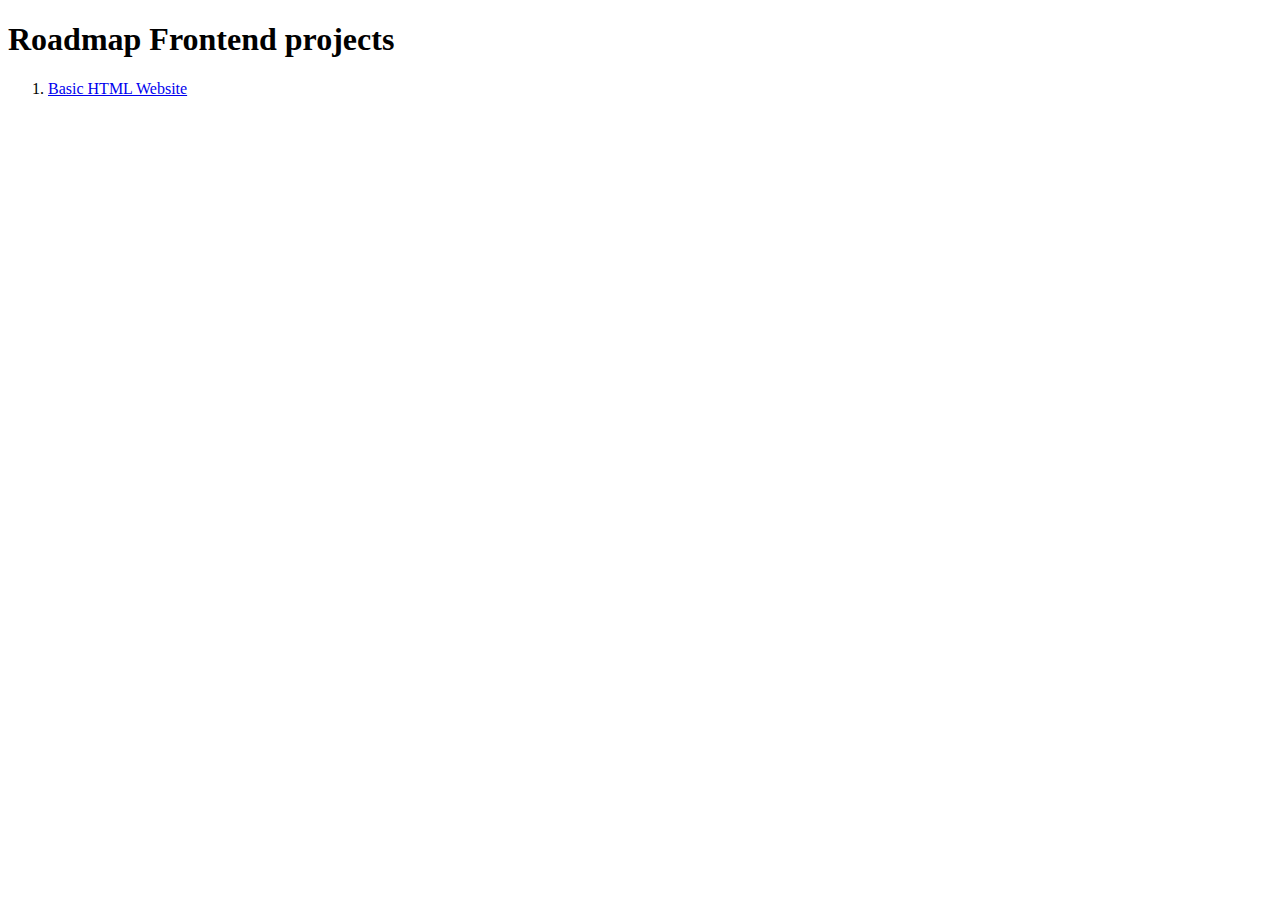
==== index.html @ 5c554f82 "Initial html structure" ====
<!DOCTYPE html>
<html lang="en">
<head>
    <meta charset="UTF-8">
    <meta name="viewport" content="width=device-width, initial-scale=1.0">
    <title>Roadmap Challenges</title>
</head>
<body>
    <h1>Roadmap Frontend projects</h1>
    <ol>
        <li>
            <a href="./basic-html-website/index.html">Basic HTML Website</a>
        </li>
    </ol>
</body>
</html>
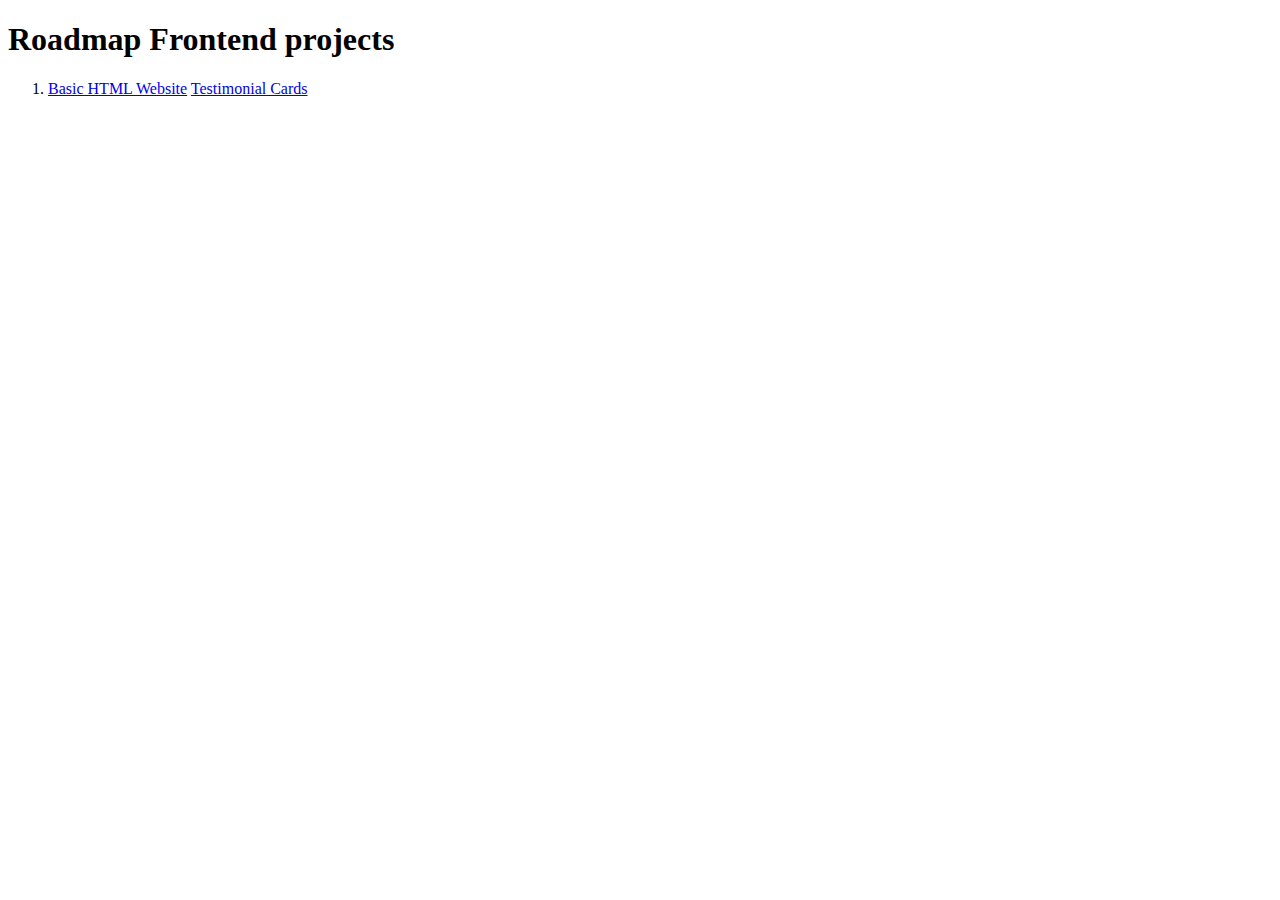
==== commit 767e5b07: "Add new project" ====
--- a/index.html
+++ b/index.html
@@ -9,7 +9,8 @@
     <h1>Roadmap Frontend projects</h1>
     <ol>
         <li>
-            <a href="./basic-html-website/index.html">Basic HTML Website</a>
+            <a href="basic-html-website/index.html">Basic HTML Website</a>
+            <a href="testimonials/index.html">Testimonial Cards</a>
         </li>
     </ol>
 </body>
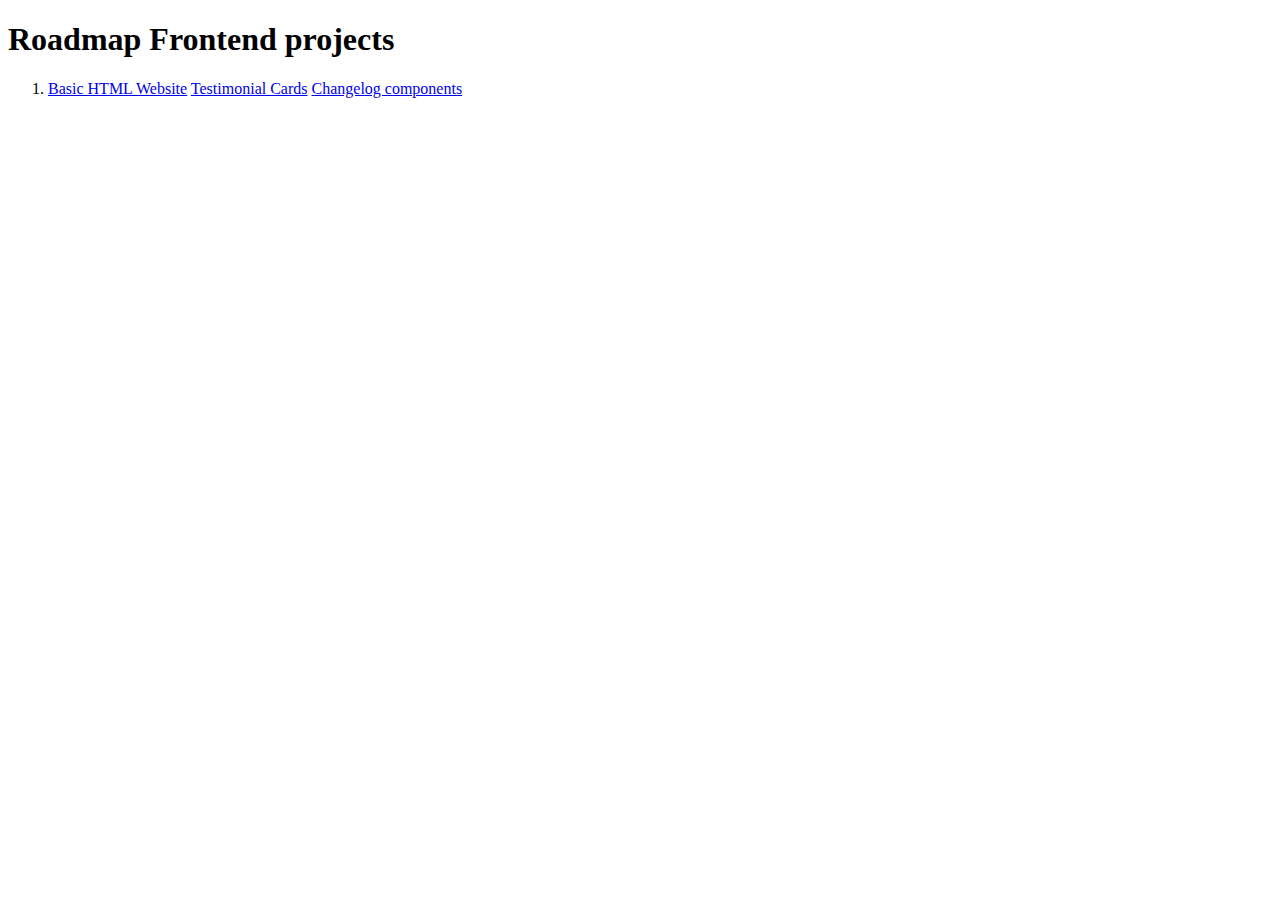
==== commit 16bd55cf: "Add new project links" ====
--- a/index.html
+++ b/index.html
@@ -11,6 +11,7 @@
         <li>
             <a href="basic-html-website/index.html">Basic HTML Website</a>
             <a href="testimonials/index.html">Testimonial Cards</a>
+            <a href="changelog/index.html">Changelog components</a>
         </li>
     </ol>
 </body>
